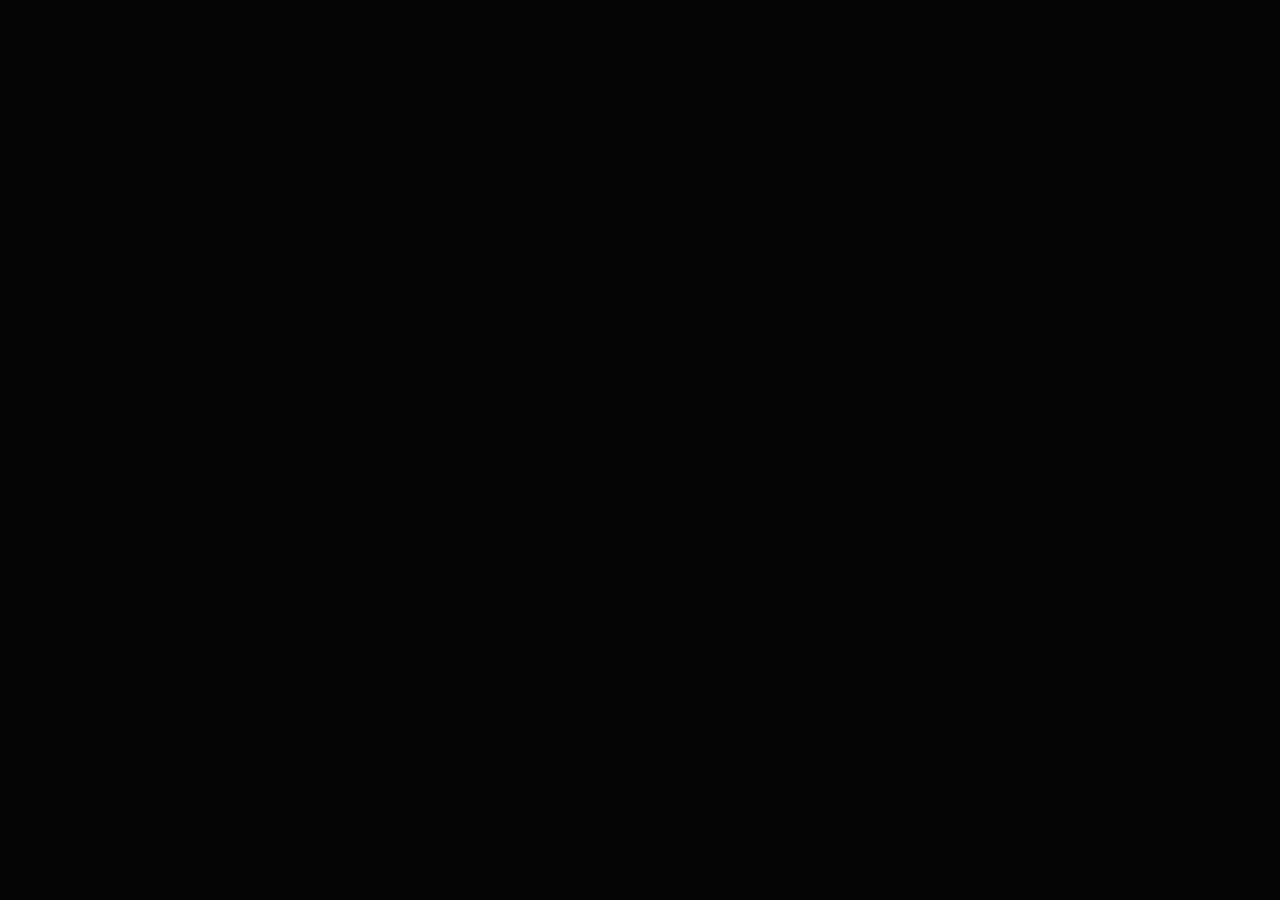
==== index.html @ 8a93411f "Create index.html" ====
<!DOCTYPE html>
<html lang="vi">
<head>
    <meta charset="UTF-8">
    <link rel="stylesheet" href="style.css">
    <title>SEC_CORE - Mắt thần</title>
</head>
<body>
    <div id="command-center">
        <div id="viewport">
            <video id="camera-stream" autoplay playsinline></video>
            <canvas id="overlay"></canvas>
        </div>

        <div id="face-queue"></div>
    </div>

    <script type="module" src="app.js"></script>
</body>
</html>
---- style.css ----
body{margin:0; background:#050505; color:#00ffcc; font-family:'Courier New', monospace; overflow:hidden;}
.screen{height:100vh; display:flex; flex-direction:column; align-items:center; justify-content:center;}
.grid{display:flex; gap:20px;}
.grid button{padding:20px; border:1px solid #00ffcc; background:transparent; color:#00ffcc; cursor:pointer;}
#video{width:50%; border:2px solid #00ffcc; border-radius:10px;}
.modal{position:fixed; top:0; width:100%; height:100%; background:rgba(0,0,0,0.9); display:none; justify-content:center; align-items:center;}
#validation-overlay{position:fixed; bottom:50px; background:#111; padding:20px; border:1px solid #ffcc00;}
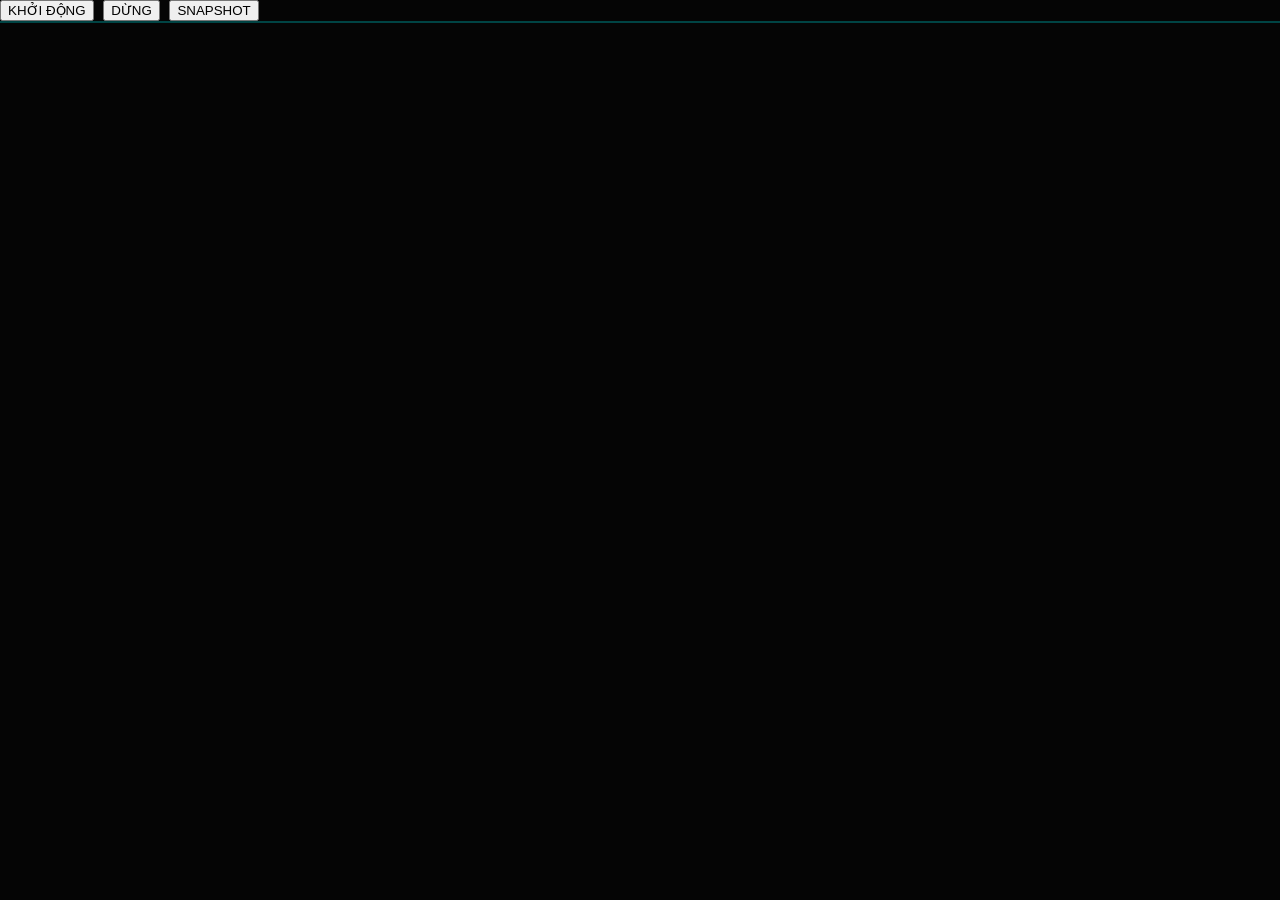
==== commit 11395dbd: "Create index.html" ====
--- a/index.html
+++ b/index.html
@@ -6,13 +6,17 @@
     <title>SEC_CORE - Mắt thần</title>
 </head>
 <body>
-    <div id="command-center">
+    <div id="app-container">
+        <div id="control-menu" class="menu-bar">
+            <button id="btn-start">KHỞI ĐỘNG</button>
+            <button id="btn-stop">DỪNG</button>
+            <button id="btn-snap">SNAPSHOT</button>
+        </div>
+
         <div id="viewport">
             <video id="camera-stream" autoplay playsinline></video>
             <canvas id="overlay"></canvas>
         </div>
-
-        <div id="face-queue"></div>
     </div>
 
     <script type="module" src="app.js"></script>
--- a/style.css
+++ b/style.css
@@ -1,7 +1,26 @@
-body{margin:0; background:#050505; color:#00ffcc; font-family:'Courier New', monospace; overflow:hidden;}
-.screen{height:100vh; display:flex; flex-direction:column; align-items:center; justify-content:center;}
-.grid{display:flex; gap:20px;}
-.grid button{padding:20px; border:1px solid #00ffcc; background:transparent; color:#00ffcc; cursor:pointer;}
-#video{width:50%; border:2px solid #00ffcc; border-radius:10px;}
-.modal{position:fixed; top:0; width:100%; height:100%; background:rgba(0,0,0,0.9); display:none; justify-content:center; align-items:center;}
-#validation-overlay{position:fixed; bottom:50px; background:#111; padding:20px; border:1px solid #ffcc00;}
+body { background: #050505; color: #00ffcc; margin: 0; font-family: 'Courier New', monospace; }
+
+#command-center { display: flex; flex-direction: column; height: 100vh; }
+
+#viewport { flex: 4; position: relative; border-bottom: 2px solid #004444; }
+#camera-stream, #overlay { position: absolute; width: 100%; height: 100%; }
+
+/* Thiết kế hàng đợi giống cuộn phim */
+#face-queue { 
+    flex: 1; 
+    display: flex; 
+    overflow-x: auto; 
+    background: #0a0a0a; 
+    padding: 10px; 
+    gap: 15px; 
+}
+
+.face-card { 
+    width: 120px; 
+    height: 120px; 
+    border: 1px solid #00ffcc; 
+    cursor: pointer;
+    transition: transform 0.3s;
+}
+
+.face-card:hover { transform: scale(1.1); }
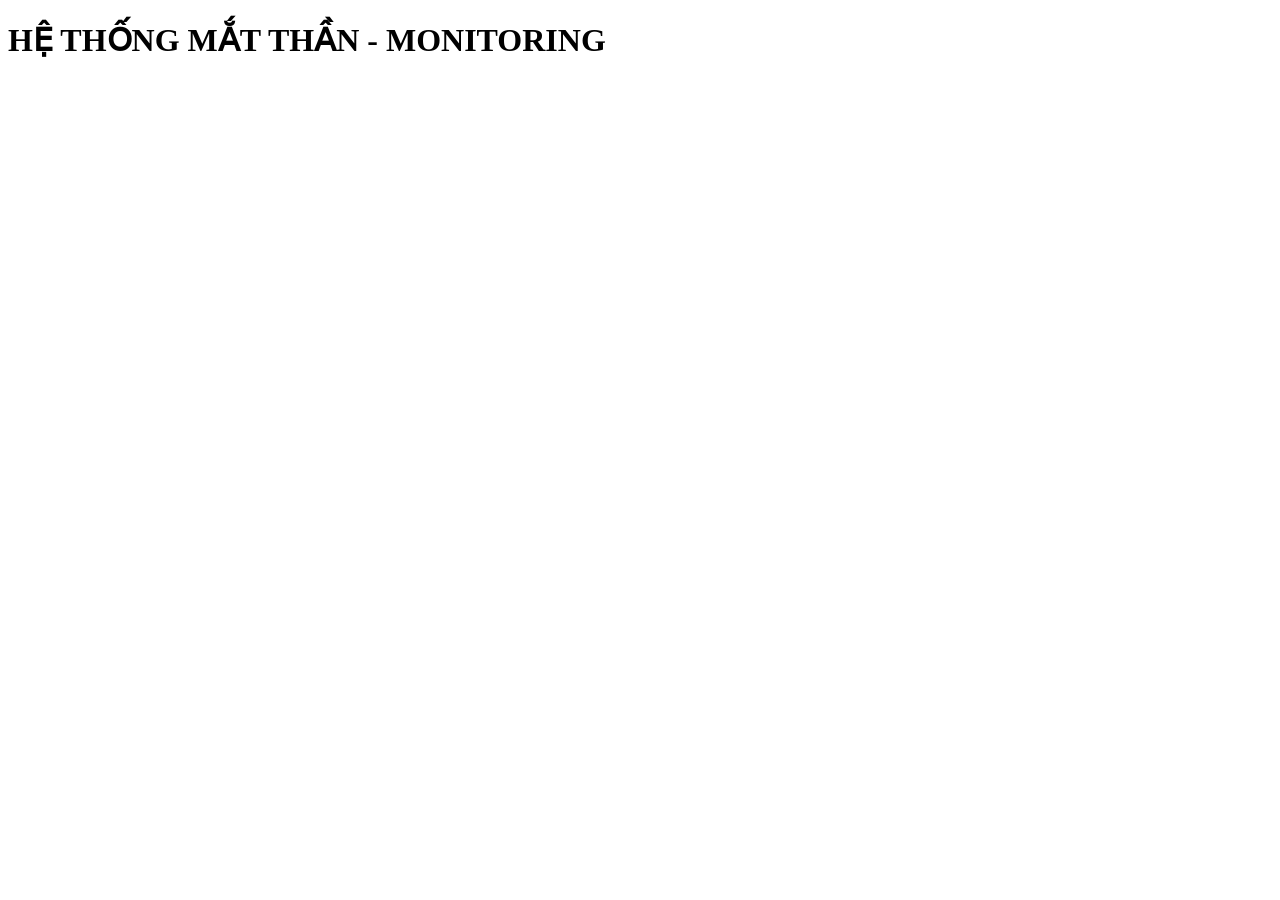
==== commit 5ec35da7: "Create index.html" ====
--- a/index.html
+++ b/index.html
@@ -3,22 +3,17 @@
 <head>
     <meta charset="UTF-8">
     <link rel="stylesheet" href="style.css">
-    <title>SEC_CORE - Mắt thần</title>
+    <title>Hệ thống Mắt Thần</title>
 </head>
 <body>
-    <div id="app-container">
-        <div id="control-menu" class="menu-bar">
-            <button id="btn-start">KHỞI ĐỘNG</button>
-            <button id="btn-stop">DỪNG</button>
-            <button id="btn-snap">SNAPSHOT</button>
-        </div>
-
-        <div id="viewport">
-            <video id="camera-stream" autoplay playsinline></video>
-            <canvas id="overlay"></canvas>
-        </div>
+    <div class="dashboard">
+        <header class="header"><h1>HỆ THỐNG MẮT THẦN - MONITORING</h1></header>
+        <main class="viewport">
+            <video id="video" autoplay playsinline></video>
+            <div class="data-panel"></div>
+        </main>
+        <footer class="carousel"></footer>
     </div>
-
-    <script type="module" src="app.js"></script>
+    <script type="module" src="js/app.js"></script>
 </body>
 </html>
--- a/style.css
+++ b/style.css
@@ -1,26 +1,16 @@
-body { background: #050505; color: #00ffcc; margin: 0; font-family: 'Courier New', monospace; }
+#app-container { position: relative; width: 100vw; height: 100vh; overflow: hidden; }
 
-#command-center { display: flex; flex-direction: column; height: 100vh; }
-
-#viewport { flex: 4; position: relative; border-bottom: 2px solid #004444; }
-#camera-stream, #overlay { position: absolute; width: 100%; height: 100%; }
-
-/* Thiết kế hàng đợi giống cuộn phim */
-#face-queue { 
-    flex: 1; 
-    display: flex; 
-    overflow-x: auto; 
-    background: #0a0a0a; 
-    padding: 10px; 
-    gap: 15px; 
+/* Menu điều khiển - Đảm bảo nằm trên cùng */
+.menu-bar {
+    position: absolute;
+    top: 20px;
+    left: 20px;
+    z-index: 10000; /* Ưu tiên hiển thị cao nhất */
+    display: flex;
+    gap: 10px;
+    background: rgba(0, 0, 0, 0.7);
+    padding: 10px;
+    border: 1px solid #00ffcc;
 }
 
-.face-card { 
-    width: 120px; 
-    height: 120px; 
-    border: 1px solid #00ffcc; 
-    cursor: pointer;
-    transition: transform 0.3s;
-}
-
-.face-card:hover { transform: scale(1.1); }
+#viewport { width: 100%; height: 100%; background: #000; }
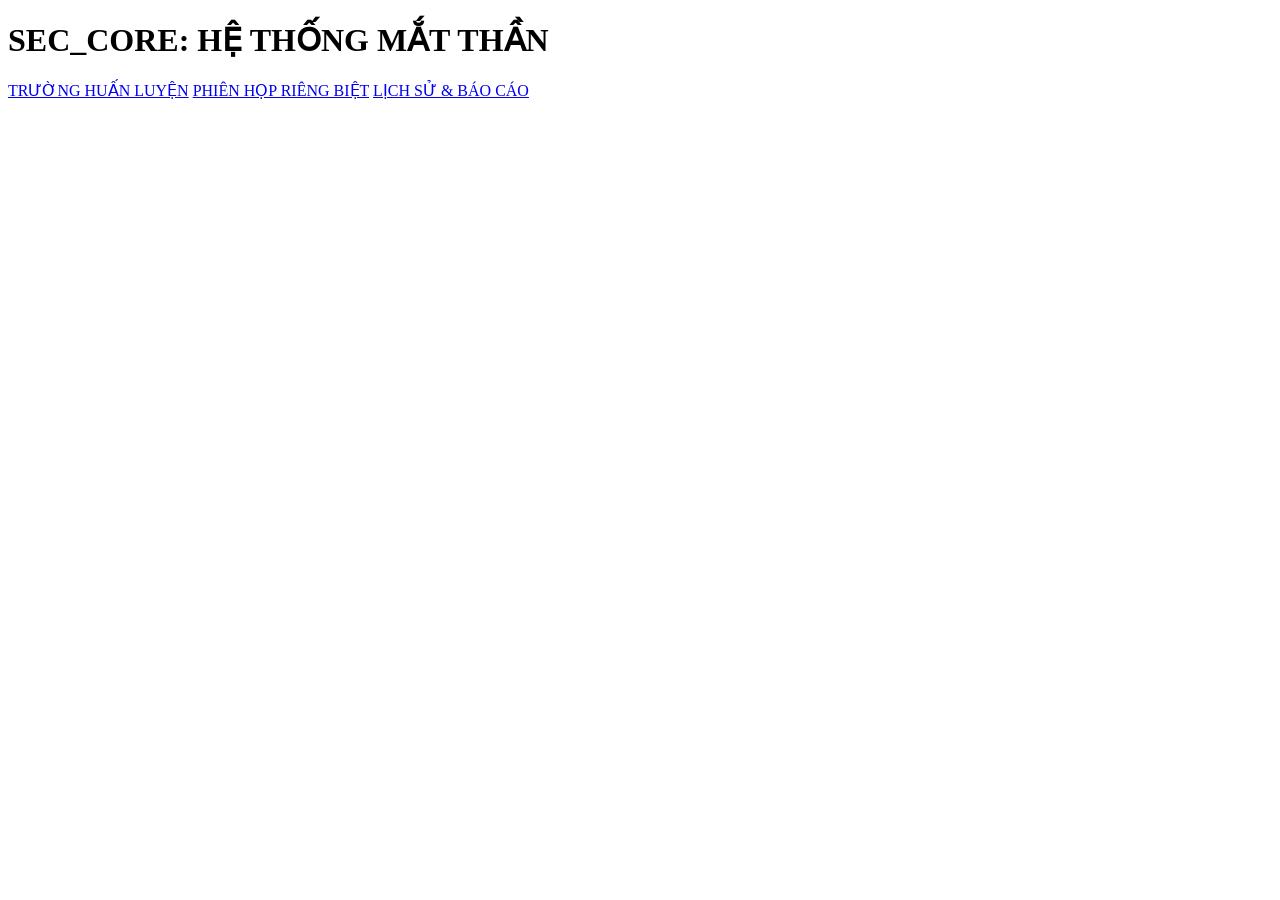
==== commit caa0b7d6: "Create index.html" ====
--- a/index.html
+++ b/index.html
@@ -1,19 +1,14 @@
 <!DOCTYPE html>
 <html lang="vi">
-<head>
-    <meta charset="UTF-8">
-    <link rel="stylesheet" href="style.css">
-    <title>Hệ thống Mắt Thần</title>
-</head>
+<head><link rel="stylesheet" href="style.css"></head>
 <body>
-    <div class="dashboard">
-        <header class="header"><h1>HỆ THỐNG MẮT THẦN - MONITORING</h1></header>
-        <main class="viewport">
-            <video id="video" autoplay playsinline></video>
-            <div class="data-panel"></div>
-        </main>
-        <footer class="carousel"></footer>
+    <div id="welcome">
+        <h1>SEC_CORE: HỆ THỐNG MẮT THẦN</h1>
+        <div class="menu">
+            <a href="train.html">TRƯỜNG HUẤN LUYỆN</a>
+            <a href="session.html">PHIÊN HỌP RIÊNG BIỆT</a>
+            <a href="history.html">LỊCH SỬ & BÁO CÁO</a>
+        </div>
     </div>
-    <script type="module" src="js/app.js"></script>
 </body>
 </html>
--- a/style.css
+++ b/style.css
@@ -1,16 +1,7 @@
-#app-container { position: relative; width: 100vw; height: 100vh; overflow: hidden; }
-
-/* Menu điều khiển - Đảm bảo nằm trên cùng */
-.menu-bar {
-    position: absolute;
-    top: 20px;
-    left: 20px;
-    z-index: 10000; /* Ưu tiên hiển thị cao nhất */
-    display: flex;
-    gap: 10px;
-    background: rgba(0, 0, 0, 0.7);
-    padding: 10px;
-    border: 1px solid #00ffcc;
-}
-
-#viewport { width: 100%; height: 100%; background: #000; }
+.dashboard { display: grid; height: 100vh; grid-template-rows: 60px 1fr 150px; }
+.header { background: #333; color: white; display: flex; align-items: center; padding: 0 20px; }
+.viewport { display: flex; gap: 10px; padding: 10px; }
+#video { background: black; flex: 2; border-radius: 8px; }
+.data-panel { flex: 1; background: #f4f4f4; padding: 15px; border-radius: 8px; }
+.carousel { display: flex; overflow-x: auto; background: #222; padding: 10px; gap: 10px; }
+.face-thumb { min-width: 100px; background: #444; color: white; text-align: center; border-radius: 4px; }
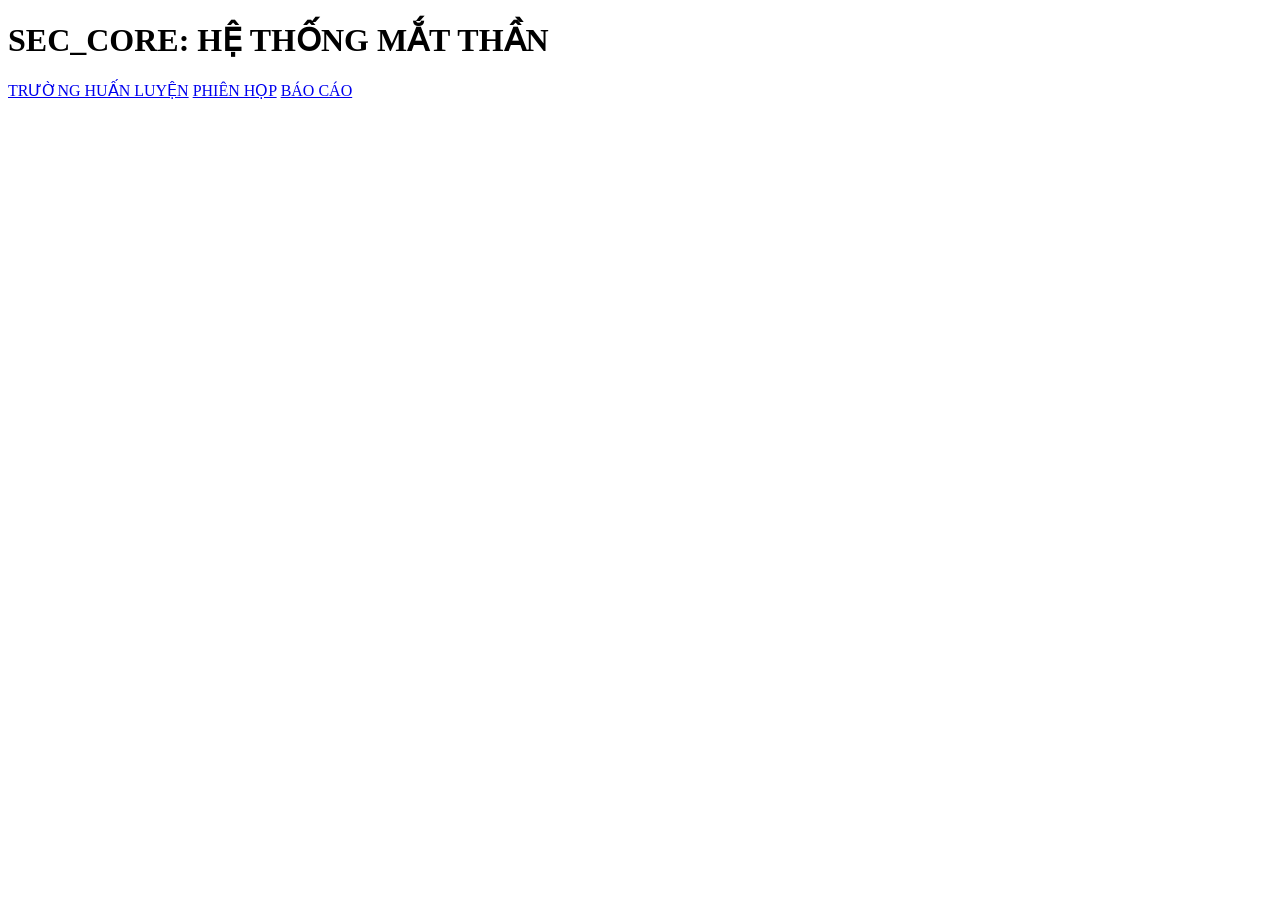
==== commit 0e50d6ee: "Create index.html" ====
--- a/index.html
+++ b/index.html
@@ -4,11 +4,11 @@
 <body>
     <div id="welcome">
         <h1>SEC_CORE: HỆ THỐNG MẮT THẦN</h1>
-        <div class="menu">
+        <nav class="menu">
             <a href="train.html">TRƯỜNG HUẤN LUYỆN</a>
-            <a href="session.html">PHIÊN HỌP RIÊNG BIỆT</a>
-            <a href="history.html">LỊCH SỬ & BÁO CÁO</a>
-        </div>
+            <a href="session.html">PHIÊN HỌP</a>
+            <a href="history.html">BÁO CÁO</a>
+        </nav>
     </div>
 </body>
 </html>
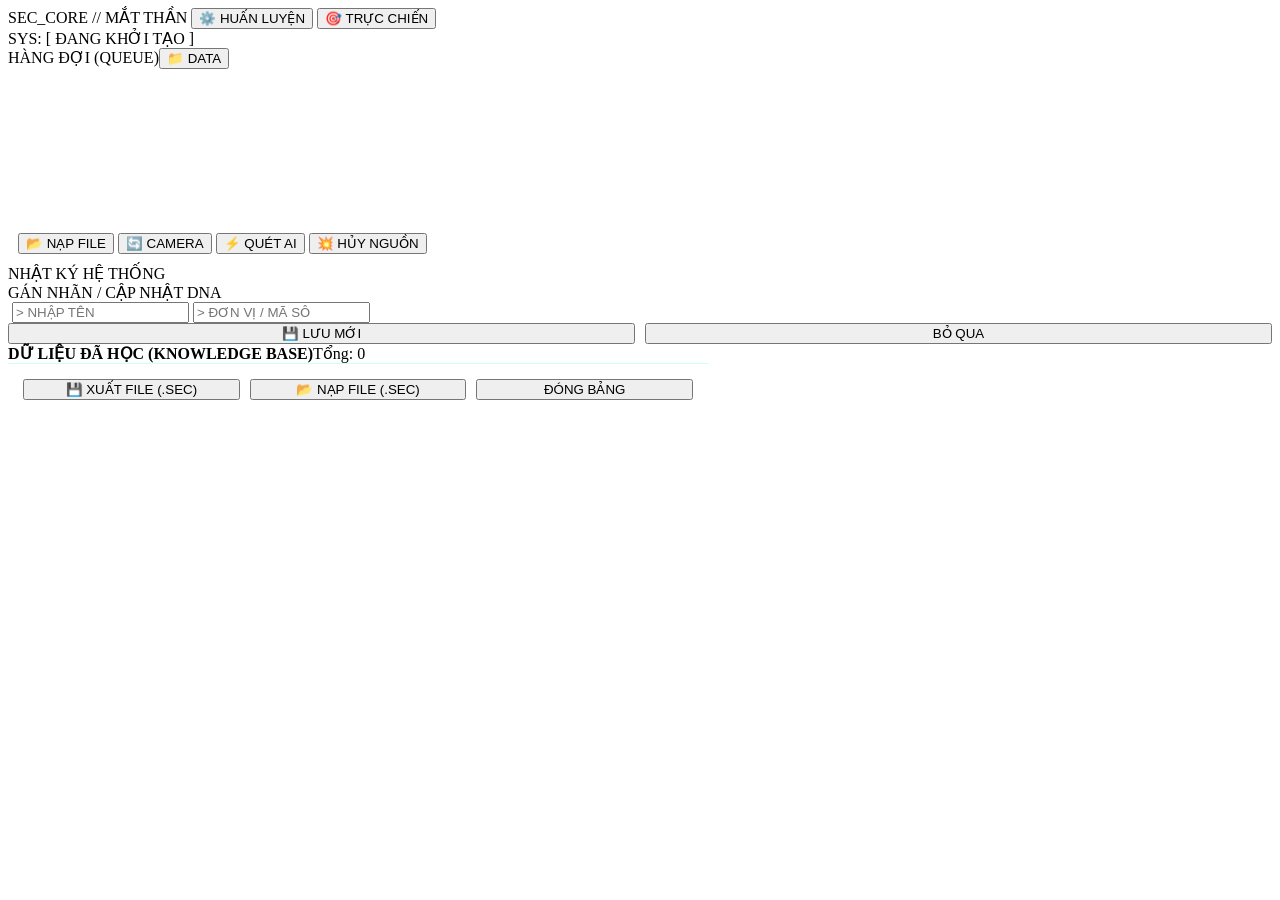
==== commit 1cca8175: "Create index.html" ====
--- a/index.html
+++ b/index.html
@@ -1,14 +1,129 @@
 <!DOCTYPE html>
 <html lang="vi">
-<head><link rel="stylesheet" href="style.css"></head>
+<head>
+    <meta charset="UTF-8">
+    <title>SEC_CORE V2 - MẮT THẦN</title>
+    <link rel="stylesheet" href="style.css">
+</head>
 <body>
-    <div id="welcome">
-        <h1>SEC_CORE: HỆ THỐNG MẮT THẦN</h1>
-        <nav class="menu">
-            <a href="train.html">TRƯỜNG HUẤN LUYỆN</a>
-            <a href="session.html">PHIÊN HỌP</a>
-            <a href="history.html">BÁO CÁO</a>
-        </nav>
+    <header>
+        <div class="title">SEC_CORE // MẮT THẦN
+            <button id="tab-train" class="tab-btn active" onclick="CORE.ui.switchMode('TRAIN')">⚙️ HUẤN LUYỆN</button>
+            <button id="tab-combat" class="tab-btn" onclick="CORE.ui.switchMode('COMBAT')">🎯 TRỰC CHIẾN</button>
+        </div>
+        <div id="sys-status" class="status-blink">SYS: [ ĐANG KHỞI TẠO ]</div>
+    </header>
+
+    <div id="module-train" class="module active main-hud">
+        <div class="panel">
+            <div class="panel-header">HÀNG ĐỢI (QUEUE)<button class="btn-mini" onclick="CORE.ui.openDatabaseModal()">📁 DATA</button></div>
+            <div class="panel-body"><div class="queue-grid" id="face-queue"></div></div>
+        </div>
+        <div class="viewport-wrapper">
+            <div class="viewport" id="viewport-container">
+                <div id="zoom-layer"><video id="vid" autoplay playsinline muted></video><img id="img-view"><canvas id="out"></canvas></div>
+                <div class="crosshair" id="crosshair"></div>
+            </div>
+            <div class="panel" style="height: auto; padding: 10px;">
+                <div class="controls-grid">
+                    <button class="btn" onclick="document.getElementById('media-upload').click()">📂 NẠP FILE</button>
+                    <button class="btn" onclick="CORE.media.startCamera('vid')">🔄 CAMERA</button>
+                    <button class="btn" onclick="CORE.ai.extractFacesTrain()">⚡ QUÉT AI</button>
+                    <button class="btn btn-danger" onclick="CORE.media.clearSource()">💥 HỦY NGUỒN</button>
+                </div>
+            </div>
+        </div>
+        <div class="panel"><div class="panel-header">NHẬT KÝ HỆ THỐNG</div><div class="panel-body" id="system-logs"></div></div>
     </div>
+
+    <div id="module-combat" class="module main-hud" style="display: none;">
+        <div class="panel">
+            <div class="panel-header" style="justify-content: center;">BỘ CHỈ HUY TRỰC CHIẾN</div>
+            <div class="panel-body" style="display: flex; flex-direction: column; gap: 15px;">
+                <div id="session-setup" style="background: rgba(0,255,204,0.05); padding: 15px; border: 1px dashed var(--neon); border-radius: 4px;">
+                    <div style="font-weight:bold; margin-bottom: 10px; font-size: 0.9rem;">TẠO PHIÊN NHIỆM VỤ MỚI:</div>
+                    <input type="text" id="session-name" class="cyber-input" placeholder="> VD: Phiên họp Thường vụ..." style="padding: 10px; font-size: 0.8rem;">
+                    <button class="btn" onclick="CORE.combat.startSession()" style="width: 100%; background: rgba(0,255,204,0.2);">🚀 KHỞI TẠO PHIÊN</button>
+                </div>
+                <div id="session-active" style="display:none; flex-direction: column; align-items: center; gap: 15px; background: rgba(0,20,20,0.8); padding: 15px; border-radius: 4px; border: 1px solid var(--neon);">
+                    <div style="color: var(--neon); font-weight: bold; text-align: center; font-size: 1.1rem;" id="lbl-session-name">---</div>
+                    <div style="border: 2px dashed var(--neon); padding: 10px; border-radius: 50%; width: 100px; height: 100px; display: flex; flex-direction: column; align-items: center; justify-content: center; box-shadow: inset 0 0 20px rgba(0,255,204,0.2);">
+                        <span id="combat-count" style="font-size: 2.5rem; font-weight: bold; line-height: 1;">0</span>
+                        <span style="font-size: 0.6rem; text-align:center;">QUÂN SỐ<br>XÁC NHẬN</span>
+                    </div>
+                    <button class="btn" id="btn-scan-live" onclick="CORE.combat.toggleScan()" style="width: 100%; padding: 15px; font-size: 1rem; border-color: var(--neon);">🔴 BẬT RADAR QUÉT</button>
+                    <button class="btn" onclick="CORE.media.startCamera('combat-vid')" style="width: 100%;">MỞ CAMERA GIÁM SÁT</button>
+                    <button class="btn btn-danger" onclick="CORE.combat.endSession()" style="width: 100%; margin-top: 10px;">🛑 KẾT THÚC PHIÊN</button>
+                </div>
+            </div>
+        </div>
+        <div class="viewport-wrapper">
+            <div class="viewport" style="border-color: var(--alert); box-shadow: 0 0 30px rgba(255,51,51,0.15);">
+                <video id="combat-vid" autoplay playsinline muted style="display:none;"></video>
+                <canvas id="combat-out"></canvas>
+                <div style="position: absolute; top: 10px; left: 10px; color: var(--alert); font-weight: bold; letter-spacing: 2px;">[ RADAR TRỰC TIẾP ]</div>
+            </div>
+        </div>
+        <div class="panel">
+            <div class="panel-header" style="justify-content: center;">GIÁM SÁT ĐA TẦNG</div>
+            <div class="panel-body" style="display: flex; flex-direction: column; padding: 0;">
+                <div id="unknown-zone" style="padding: 10px; border-bottom: 2px solid var(--alert); background: rgba(255,51,51,0.05); display: none;">
+                    <div style="color: var(--alert); font-weight: bold; font-size: 0.8rem; margin-bottom: 10px; display:flex; justify-content: space-between;">
+                        <span>⚠️ LẠ MẶT (CẦN GÁN NHÃN)</span>
+                        <span id="unknown-count" style="background:var(--alert); color:#fff; padding: 0 5px; border-radius:3px;">0</span>
+                    </div>
+                    <div style="display: flex; gap: 10px; overflow-x: auto; padding-bottom: 5px;" id="combat-unknown-queue"></div>
+                </div>
+                <div style="padding: 15px; flex-grow: 1; overflow-y: auto;" id="combat-log">
+                    <p style="color:#aaa; font-size: 0.8rem; text-align:center;">> Đang chờ kích hoạt phiên...</p>
+                </div>
+            </div>
+        </div>
+    </div>
+
+    <div id="label-modal" class="modal-overlay">
+        <div class="panel modal-box">
+            <div class="panel-header" style="justify-content: center;">GÁN NHÃN / CẬP NHẬT DNA</div>
+            <div class="panel-body modal-body-flex">
+                <img id="modal-img" src="">
+                <div id="ai-suggestion-box" style="display:none; width: 100%; background: rgba(0,255,204,0.1); border: 1px dashed var(--neon); padding: 10px; text-align: center; border-radius: 4px; box-sizing: border-box;">
+                    <div style="font-size: 0.8rem; color: #aaa;">HỆ THỐNG HỎI: ĐÂY CÓ PHẢI LÀ</div>
+                    <div id="ai-suggestion-name" style="color: var(--neon); font-size: 1.2rem; font-weight: bold; margin: 5px 0;">Anh A</div>
+                </div>
+                <input type="hidden" id="modal-id">
+                <input type="hidden" id="modal-descriptor">
+                <input type="hidden" id="modal-matched-id">
+                <input type="text" id="modal-name" class="cyber-input" placeholder="> NHẬP TÊN" autocomplete="off">
+                <input type="text" id="modal-unit" class="cyber-input" placeholder="> ĐƠN VỊ / MÃ SỐ" autocomplete="off">
+                <div style="display: flex; gap: 10px; width: 100%;">
+                    <button class="btn" id="btn-save-target" style="flex: 1;" onclick="CORE.db.saveTarget()">💾 LƯU MỚI</button>
+                    <button class="btn btn-danger" style="flex: 1;" onclick="CORE.ui.closeModal()">BỎ QUA</button>
+                </div>
+            </div>
+        </div>
+    </div>
+
+    <div id="database-modal" class="modal-overlay">
+        <div class="panel modal-box" style="width: 700px; max-width: 95%;">
+            <div class=\"panel-header\" style=\"justify-content: space-between;\">
+                <span style="font-weight:bold;">DỮ LIỆU ĐÃ HỌC (KNOWLEDGE BASE)</span><span id="db-count">Tổng: 0</span>
+            </div>
+            <div class="panel-body" style="max-height: 60vh; overflow-y: auto;">
+                <div class="queue-grid" id="saved-grid"></div>
+            </div>
+            <div style="padding: 15px; border-top: 1px solid rgba(0,255,204,0.2);">
+                <div style="display: flex; gap: 10px;">
+                    <button class="btn" style="flex: 1;" onclick="CORE.db.exportData()">💾 XUẤT FILE (.SEC)</button>
+                    <button class="btn" style="flex: 1;" onclick="document.getElementById('import-file').click()">📂 NẠP FILE (.SEC)</button>
+                    <input type="file" id="import-file" style="display: none;" accept=".sec" onchange="CORE.db.importData(event)">
+                    <button class="btn btn-danger" style="flex: 1;" onclick="CORE.ui.closeDatabaseModal()">ĐÓNG BẢNG</button>
+                </div>
+            </div>
+        </div>
+    </div>
+
+    <input type="file" id="media-upload" accept="image/*,video/*" onchange="CORE.media.handleUpload(event)" style="display:none;">
+    <script src="https://cdn.jsdelivr.net/npm/@vladmandic/face-api/dist/face-api.js"></script>
+    <script src="core.js"></script>
 </body>
 </html>
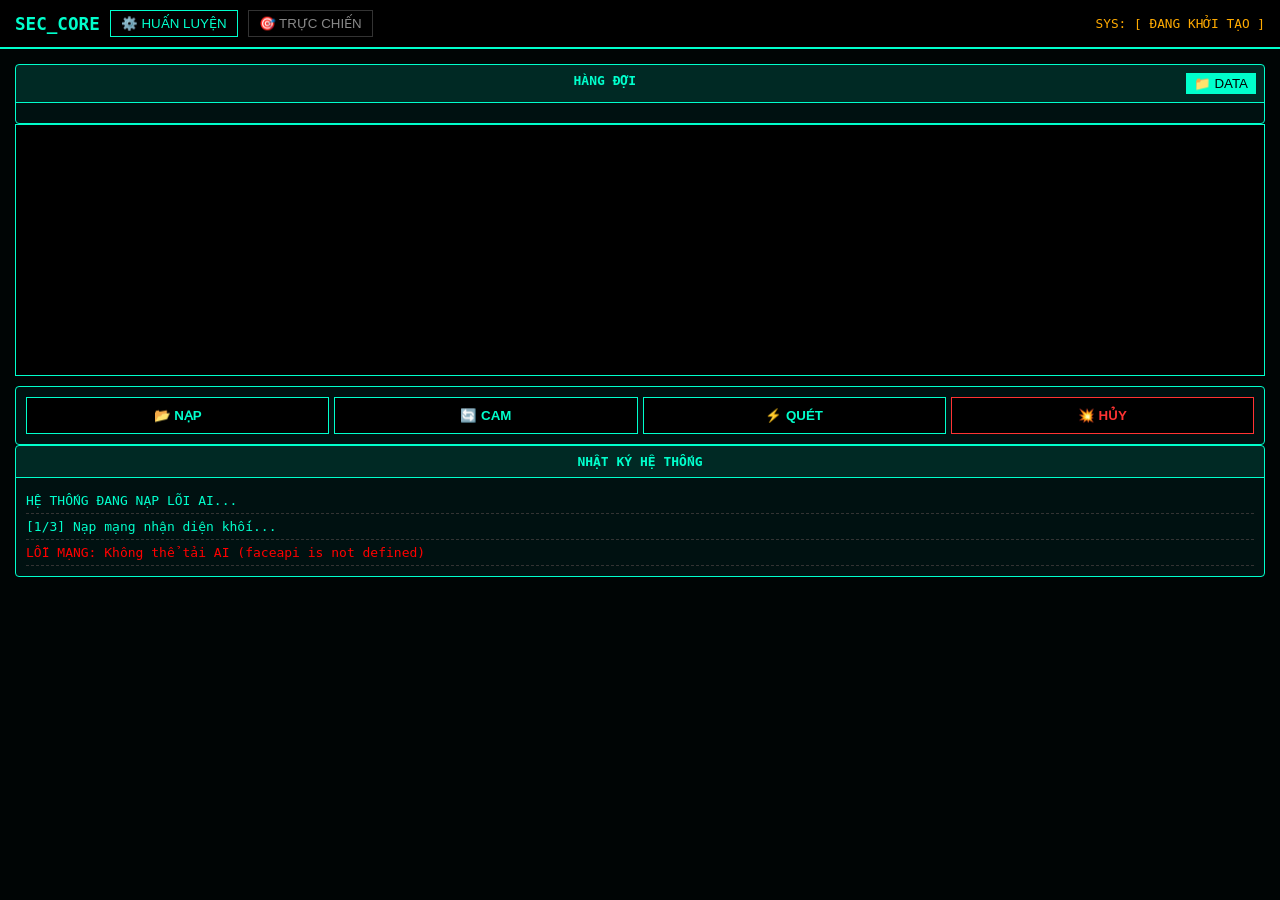
==== commit 5ee8e7b1: "Create index.html" ====
--- a/index.html
+++ b/index.html
@@ -2,21 +2,24 @@
 <html lang="vi">
 <head>
     <meta charset="UTF-8">
-    <title>SEC_CORE V2 - MẮT THẦN</title>
+    <!-- THẺ QUAN TRỌNG CHO IPHONE: Chống zoom, ép tỷ lệ 1:1 -->
+    <meta name="viewport" content="width=device-width, initial-scale=1.0, maximum-scale=1.0, user-scalable=no">
+    <title>SEC_CORE V3 - MẮT THẦN</title>
     <link rel="stylesheet" href="style.css">
 </head>
 <body>
     <header>
-        <div class="title">SEC_CORE // MẮT THẦN
+        <div class="title">SEC_CORE
             <button id="tab-train" class="tab-btn active" onclick="CORE.ui.switchMode('TRAIN')">⚙️ HUẤN LUYỆN</button>
             <button id="tab-combat" class="tab-btn" onclick="CORE.ui.switchMode('COMBAT')">🎯 TRỰC CHIẾN</button>
         </div>
-        <div id="sys-status" class="status-blink">SYS: [ ĐANG KHỞI TẠO ]</div>
+        <div id="sys-status" class="status-blink" style="color: #ffaa00;">SYS: [ ĐANG KHỞI TẠO ]</div>
     </header>
 
+    <!-- MODULE 1: HUẤN LUYỆN -->
     <div id="module-train" class="module active main-hud">
         <div class="panel">
-            <div class="panel-header">HÀNG ĐỢI (QUEUE)<button class="btn-mini" onclick="CORE.ui.openDatabaseModal()">📁 DATA</button></div>
+            <div class="panel-header">HÀNG ĐỢI<button class="btn-mini" onclick="CORE.ui.openDatabaseModal()">📁 DATA</button></div>
             <div class="panel-body"><div class="queue-grid" id="face-queue"></div></div>
         </div>
         <div class="viewport-wrapper">
@@ -26,98 +29,84 @@
             </div>
             <div class="panel" style="height: auto; padding: 10px;">
                 <div class="controls-grid">
-                    <button class="btn" onclick="document.getElementById('media-upload').click()">📂 NẠP FILE</button>
-                    <button class="btn" onclick="CORE.media.startCamera('vid')">🔄 CAMERA</button>
-                    <button class="btn" onclick="CORE.ai.extractFacesTrain()">⚡ QUÉT AI</button>
-                    <button class="btn btn-danger" onclick="CORE.media.clearSource()">💥 HỦY NGUỒN</button>
+                    <button class="btn" onclick="document.getElementById('media-upload').click()">📂 NẠP</button>
+                    <button class="btn" onclick="CORE.media.startCamera('vid')">🔄 CAM</button>
+                    <button class="btn" onclick="CORE.ai.extractFacesTrain()">⚡ QUÉT</button>
+                    <button class="btn btn-danger" onclick="CORE.media.clearSource()">💥 HỦY</button>
                 </div>
             </div>
         </div>
         <div class="panel"><div class="panel-header">NHẬT KÝ HỆ THỐNG</div><div class="panel-body" id="system-logs"></div></div>
     </div>
 
+    <!-- MODULE 2: TRỰC CHIẾN -->
     <div id="module-combat" class="module main-hud" style="display: none;">
         <div class="panel">
-            <div class="panel-header" style="justify-content: center;">BỘ CHỈ HUY TRỰC CHIẾN</div>
+            <div class="panel-header">CHỈ HUY CHIẾN DỊCH</div>
             <div class="panel-body" style="display: flex; flex-direction: column; gap: 15px;">
-                <div id="session-setup" style="background: rgba(0,255,204,0.05); padding: 15px; border: 1px dashed var(--neon); border-radius: 4px;">
-                    <div style="font-weight:bold; margin-bottom: 10px; font-size: 0.9rem;">TẠO PHIÊN NHIỆM VỤ MỚI:</div>
-                    <input type="text" id="session-name" class="cyber-input" placeholder="> VD: Phiên họp Thường vụ..." style="padding: 10px; font-size: 0.8rem;">
-                    <button class="btn" onclick="CORE.combat.startSession()" style="width: 100%; background: rgba(0,255,204,0.2);">🚀 KHỞI TẠO PHIÊN</button>
+                <div id="session-setup" style="background: rgba(0,255,204,0.05); padding: 15px; border: 1px dashed var(--neon);">
+                    <input type="text" id="session-name" class="cyber-input" placeholder="> Tên Phiên (VD: Cuộc họp A)...">
+                    <button class="btn" onclick="CORE.combat.startSession()" style="width: 100%; margin-top: 10px;">🚀 KHỞI TẠO</button>
                 </div>
-                <div id="session-active" style="display:none; flex-direction: column; align-items: center; gap: 15px; background: rgba(0,20,20,0.8); padding: 15px; border-radius: 4px; border: 1px solid var(--neon);">
-                    <div style="color: var(--neon); font-weight: bold; text-align: center; font-size: 1.1rem;" id="lbl-session-name">---</div>
-                    <div style="border: 2px dashed var(--neon); padding: 10px; border-radius: 50%; width: 100px; height: 100px; display: flex; flex-direction: column; align-items: center; justify-content: center; box-shadow: inset 0 0 20px rgba(0,255,204,0.2);">
-                        <span id="combat-count" style="font-size: 2.5rem; font-weight: bold; line-height: 1;">0</span>
-                        <span style="font-size: 0.6rem; text-align:center;">QUÂN SỐ<br>XÁC NHẬN</span>
+                <div id="session-active" style="display:none; flex-direction: column; align-items: center; gap: 15px;">
+                    <div style="color: var(--neon); font-weight: bold; font-size: 1.1rem;" id="lbl-session-name">---</div>
+                    <div style="border: 2px dashed var(--neon); border-radius: 50%; width: 80px; height: 80px; display: flex; align-items: center; justify-content: center;">
+                        <span id="combat-count" style="font-size: 2rem; font-weight: bold;">0</span>
                     </div>
-                    <button class="btn" id="btn-scan-live" onclick="CORE.combat.toggleScan()" style="width: 100%; padding: 15px; font-size: 1rem; border-color: var(--neon);">🔴 BẬT RADAR QUÉT</button>
-                    <button class="btn" onclick="CORE.media.startCamera('combat-vid')" style="width: 100%;">MỞ CAMERA GIÁM SÁT</button>
-                    <button class="btn btn-danger" onclick="CORE.combat.endSession()" style="width: 100%; margin-top: 10px;">🛑 KẾT THÚC PHIÊN</button>
+                    <button class="btn" id="btn-scan-live" onclick="CORE.combat.toggleScan()" style="width: 100%;">🔴 BẬT RADAR</button>
+                    <button class="btn" onclick="CORE.media.startCamera('combat-vid')" style="width: 100%;">MỞ CAMERA</button>
+                    <button class="btn btn-danger" onclick="CORE.combat.endSession()" style="width: 100%;">🛑 KẾT THÚC</button>
                 </div>
             </div>
         </div>
         <div class="viewport-wrapper">
-            <div class="viewport" style="border-color: var(--alert); box-shadow: 0 0 30px rgba(255,51,51,0.15);">
+            <div class="viewport" style="border-color: var(--alert);">
                 <video id="combat-vid" autoplay playsinline muted style="display:none;"></video>
                 <canvas id="combat-out"></canvas>
-                <div style="position: absolute; top: 10px; left: 10px; color: var(--alert); font-weight: bold; letter-spacing: 2px;">[ RADAR TRỰC TIẾP ]</div>
             </div>
         </div>
         <div class="panel">
-            <div class="panel-header" style="justify-content: center;">GIÁM SÁT ĐA TẦNG</div>
-            <div class="panel-body" style="display: flex; flex-direction: column; padding: 0;">
-                <div id="unknown-zone" style="padding: 10px; border-bottom: 2px solid var(--alert); background: rgba(255,51,51,0.05); display: none;">
-                    <div style="color: var(--alert); font-weight: bold; font-size: 0.8rem; margin-bottom: 10px; display:flex; justify-content: space-between;">
-                        <span>⚠️ LẠ MẶT (CẦN GÁN NHÃN)</span>
-                        <span id="unknown-count" style="background:var(--alert); color:#fff; padding: 0 5px; border-radius:3px;">0</span>
-                    </div>
-                    <div style="display: flex; gap: 10px; overflow-x: auto; padding-bottom: 5px;" id="combat-unknown-queue"></div>
+            <div class="panel-header">ĐỐI TƯỢNG LẠ</div>
+            <div class="panel-body" style="padding: 0;">
+                <div id="unknown-zone" style="padding: 10px; background: rgba(255,51,51,0.05); display: none;">
+                    <span style="color: var(--alert); font-weight: bold; font-size: 0.8rem;">⚠️ CẦN GÁN NHÃN: <span id="unknown-count">0</span></span>
+                    <div style="display: flex; gap: 10px; overflow-x: auto; margin-top: 10px;" id="combat-unknown-queue"></div>
                 </div>
-                <div style="padding: 15px; flex-grow: 1; overflow-y: auto;" id="combat-log">
-                    <p style="color:#aaa; font-size: 0.8rem; text-align:center;">> Đang chờ kích hoạt phiên...</p>
+                <div style="padding: 15px;" id="combat-log"></div>
+            </div>
+        </div>
+    </div>
+
+    <!-- MODAL GÁN NHÃN -->
+    <div id="label-modal" class="modal-overlay">
+        <div class="panel modal-box">
+            <div class="panel-header">GÁN NHÃN MỤC TIÊU</div>
+            <div class="panel-body modal-body-flex">
+                <img id="modal-img" src="">
+                <div id="ai-suggestion-box" style="display:none; text-align: center; color: var(--neon);">
+                    Hỏi: Có phải <b id="ai-suggestion-name">Anh A</b>?
+                </div>
+                <input type="hidden" id="modal-id"><input type="hidden" id="modal-descriptor"><input type="hidden" id="modal-matched-id">
+                <input type="text" id="modal-name" class="cyber-input" placeholder="> NHẬP TÊN">
+                <input type="text" id="modal-unit" class="cyber-input" placeholder="> ĐƠN VỊ / MÃ SỐ">
+                <div style="display: flex; gap: 10px; width: 100%;">
+                    <button class="btn" id="btn-save-target" style="flex: 1;" onclick="CORE.db.saveTarget()">💾 LƯU</button>
+                    <button class="btn btn-danger" style="flex: 1;" onclick="CORE.ui.closeModal()">HỦY</button>
                 </div>
             </div>
         </div>
     </div>
 
-    <div id="label-modal" class="modal-overlay">
-        <div class="panel modal-box">
-            <div class="panel-header" style="justify-content: center;">GÁN NHÃN / CẬP NHẬT DNA</div>
-            <div class="panel-body modal-body-flex">
-                <img id="modal-img" src="">
-                <div id="ai-suggestion-box" style="display:none; width: 100%; background: rgba(0,255,204,0.1); border: 1px dashed var(--neon); padding: 10px; text-align: center; border-radius: 4px; box-sizing: border-box;">
-                    <div style="font-size: 0.8rem; color: #aaa;">HỆ THỐNG HỎI: ĐÂY CÓ PHẢI LÀ</div>
-                    <div id="ai-suggestion-name" style="color: var(--neon); font-size: 1.2rem; font-weight: bold; margin: 5px 0;">Anh A</div>
-                </div>
-                <input type="hidden" id="modal-id">
-                <input type="hidden" id="modal-descriptor">
-                <input type="hidden" id="modal-matched-id">
-                <input type="text" id="modal-name" class="cyber-input" placeholder="> NHẬP TÊN" autocomplete="off">
-                <input type="text" id="modal-unit" class="cyber-input" placeholder="> ĐƠN VỊ / MÃ SỐ" autocomplete="off">
-                <div style="display: flex; gap: 10px; width: 100%;">
-                    <button class="btn" id="btn-save-target" style="flex: 1;" onclick="CORE.db.saveTarget()">💾 LƯU MỚI</button>
-                    <button class="btn btn-danger" style="flex: 1;" onclick="CORE.ui.closeModal()">BỎ QUA</button>
-                </div>
-            </div>
-        </div>
-    </div>
-
+    <!-- MODAL DATA -->
     <div id="database-modal" class="modal-overlay">
-        <div class="panel modal-box" style="width: 700px; max-width: 95%;">
-            <div class=\"panel-header\" style=\"justify-content: space-between;\">
-                <span style="font-weight:bold;">DỮ LIỆU ĐÃ HỌC (KNOWLEDGE BASE)</span><span id="db-count">Tổng: 0</span>
-            </div>
-            <div class="panel-body" style="max-height: 60vh; overflow-y: auto;">
-                <div class="queue-grid" id="saved-grid"></div>
-            </div>
-            <div style="padding: 15px; border-top: 1px solid rgba(0,255,204,0.2);">
-                <div style="display: flex; gap: 10px;">
-                    <button class="btn" style="flex: 1;" onclick="CORE.db.exportData()">💾 XUẤT FILE (.SEC)</button>
-                    <button class="btn" style="flex: 1;" onclick="document.getElementById('import-file').click()">📂 NẠP FILE (.SEC)</button>
-                    <input type="file" id="import-file" style="display: none;" accept=".sec" onchange="CORE.db.importData(event)">
-                    <button class="btn btn-danger" style="flex: 1;" onclick="CORE.ui.closeDatabaseModal()">ĐÓNG BẢNG</button>
-                </div>
+        <div class="panel modal-box" style="width: 90%;">
+            <div class="panel-header">DỮ LIỆU ĐÃ HỌC <span id="db-count">0</span></div>
+            <div class="panel-body" style="max-height: 50vh;"><div class="queue-grid" id="saved-grid"></div></div>
+            <div style="padding: 10px; display: flex; gap: 5px;">
+                <button class="btn" style="flex: 1; font-size: 0.7rem;" onclick="CORE.db.exportData()">💾 XUẤT .SEC</button>
+                <button class="btn" style="flex: 1; font-size: 0.7rem;" onclick="document.getElementById('import-file').click()">📂 NẠP .SEC</button>
+                <input type="file" id="import-file" style="display: none;" accept=".sec" onchange="CORE.db.importData(event)">
+                <button class="btn btn-danger" style="flex: 1; font-size: 0.7rem;" onclick="CORE.ui.closeDatabaseModal()">ĐÓNG</button>
             </div>
         </div>
     </div>
--- a/style.css
+++ b/style.css
@@ -0,0 +1,44 @@
+:root { --neon: #00ffcc; --bg-dark: #000505; --alert: #ff3333; }
+body { margin: 0; padding: 0; background: var(--bg-dark); color: var(--neon); font-family: monospace; height: 100vh; overflow: hidden; display: flex; flex-direction: column; touch-action: manipulation; }
+
+header { padding: 10px 15px; border-bottom: 2px solid var(--neon); display: flex; justify-content: space-between; align-items: center; background: #000; }
+.title { font-weight: bold; font-size: 1.1rem; display: flex; gap: 10px; align-items: center; }
+.tab-btn { background: transparent; border: 1px solid #333; color: #888; padding: 5px 10px; cursor: pointer; }
+.tab-btn.active { color: var(--neon); border-color: var(--neon); }
+.status-blink { animation: blink 1s infinite; font-size: 0.8rem; }
+@keyframes blink { 50% { opacity: 0.5; } }
+
+.module { display: none; flex-grow: 1; overflow-y: auto; }
+.module.active { display: block; }
+.main-hud { display: grid; grid-template-columns: 300px 1fr 300px; gap: 15px; padding: 15px; height: calc(100vh - 50px); box-sizing: border-box; }
+
+.panel { border: 1px solid var(--neon); background: rgba(0,20,20,0.8); display: flex; flex-direction: column; border-radius: 4px; }
+.panel-header { background: rgba(0,255,204,0.1); padding: 8px; text-align: center; border-bottom: 1px solid var(--neon); font-weight: bold; }
+.panel-body { padding: 10px; flex-grow: 1; overflow-y: auto; }
+
+.viewport-wrapper { display: flex; flex-direction: column; gap: 10px; }
+.viewport { flex-grow: 1; background: #000; position: relative; border: 1px solid var(--neon); display: flex; justify-content: center; align-items: center; min-height: 250px; }
+video, img, canvas { position: absolute; max-width: 100%; max-height: 100%; object-fit: contain; }
+
+.btn { padding: 10px; background: #000; border: 1px solid var(--neon); color: var(--neon); font-weight: bold; cursor: pointer; text-align: center; }
+.btn-mini { padding: 3px 8px; background: var(--neon); color: #000; border: none; cursor: pointer; float: right; }
+.btn-danger { color: var(--alert); border-color: var(--alert); }
+.cyber-input { width: 100%; padding: 10px; background: #000; border: 1px solid var(--neon); color: var(--neon); box-sizing: border-box; margin-bottom: 10px; }
+
+.controls-grid { display: grid; grid-template-columns: repeat(4, 1fr); gap: 5px; }
+.queue-grid { display: grid; grid-template-columns: repeat(auto-fill, minmax(70px, 1fr)); gap: 5px; }
+.face-card { border: 1px solid var(--neon); text-align: center; cursor: pointer; background: #000; }
+.face-card img { width: 100%; height: 70px; object-fit: cover; }
+
+.modal-overlay { display: none; position: fixed; top: 0; left: 0; width: 100%; height: 100%; background: rgba(0,0,0,0.8); z-index: 999; justify-content: center; align-items: center; }
+.modal-overlay.active { display: flex; }
+.modal-box { width: 90%; max-width: 400px; background: #000; }
+.modal-body-flex { display: flex; flex-direction: column; align-items: center; }
+#modal-img { width: 100px; height: 100px; object-fit: cover; border: 1px solid var(--neon); margin-bottom: 10px; }
+
+/* ĐIỀU CHỈNH RIÊNG CHO ĐIỆN THOẠI (DỒN VỀ 1 CỘT) */
+@media (max-width: 768px) {
+    .main-hud { grid-template-columns: 1fr; overflow-y: auto; display: flex; flex-direction: column; }
+    .controls-grid { grid-template-columns: repeat(2, 1fr); }
+    .viewport { min-height: 300px; }
+}
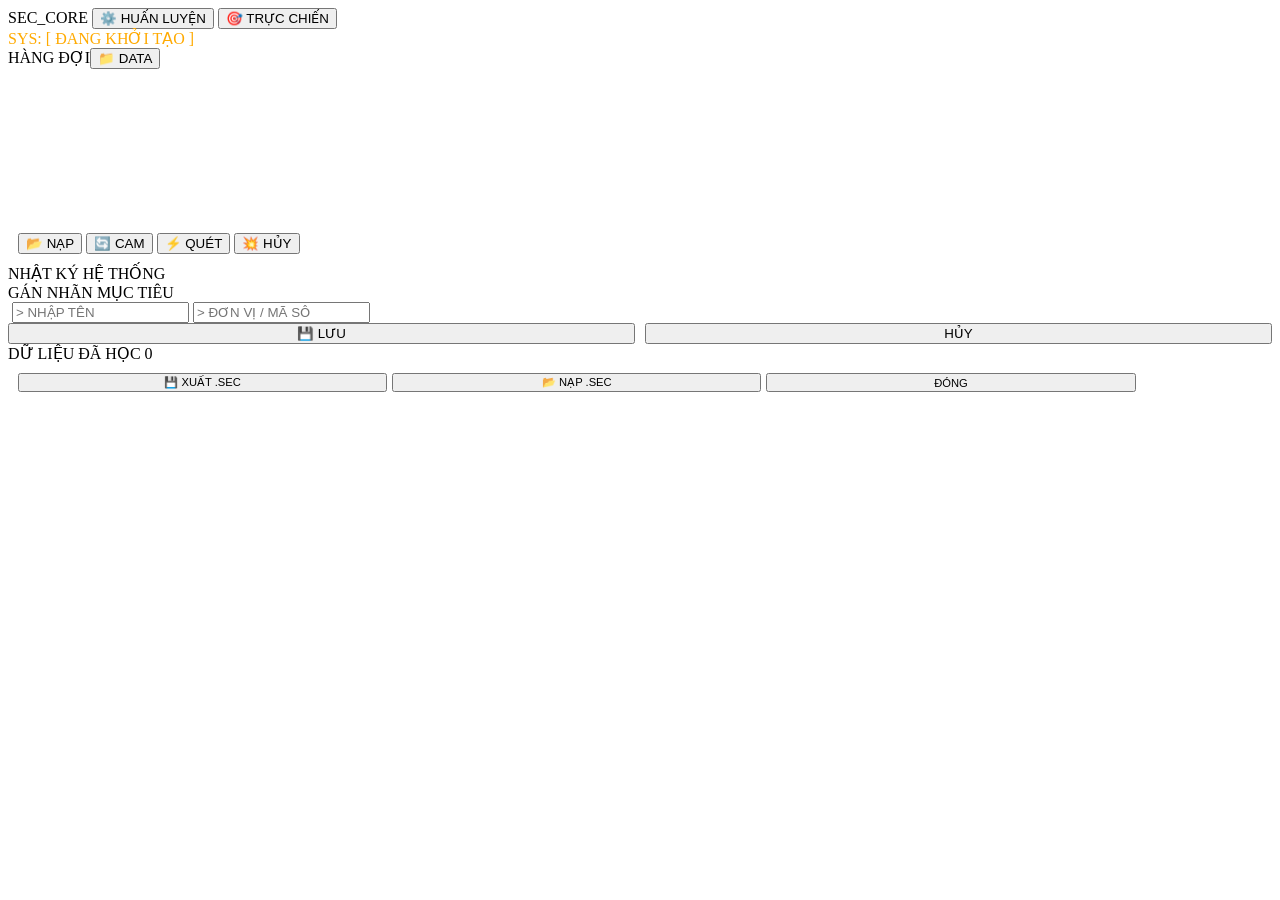
==== commit 879a0e18: "Create index.html" ====
--- a/index.html
+++ b/index.html
@@ -2,9 +2,8 @@
 <html lang="vi">
 <head>
     <meta charset="UTF-8">
-    <!-- THẺ QUAN TRỌNG CHO IPHONE: Chống zoom, ép tỷ lệ 1:1 -->
     <meta name="viewport" content="width=device-width, initial-scale=1.0, maximum-scale=1.0, user-scalable=no">
-    <title>SEC_CORE V3 - MẮT THẦN</title>
+    <title>SEC_CORE V4 - MẮT THẦN</title>
     <link rel="stylesheet" href="style.css">
 </head>
 <body>
@@ -16,7 +15,6 @@
         <div id="sys-status" class="status-blink" style="color: #ffaa00;">SYS: [ ĐANG KHỞI TẠO ]</div>
     </header>
 
-    <!-- MODULE 1: HUẤN LUYỆN -->
     <div id="module-train" class="module active main-hud">
         <div class="panel">
             <div class="panel-header">HÀNG ĐỢI<button class="btn-mini" onclick="CORE.ui.openDatabaseModal()">📁 DATA</button></div>
@@ -39,7 +37,6 @@
         <div class="panel"><div class="panel-header">NHẬT KÝ HỆ THỐNG</div><div class="panel-body" id="system-logs"></div></div>
     </div>
 
-    <!-- MODULE 2: TRỰC CHIẾN -->
     <div id="module-combat" class="module main-hud" style="display: none;">
         <div class="panel">
             <div class="panel-header">CHỈ HUY CHIẾN DỊCH</div>
@@ -77,7 +74,6 @@
         </div>
     </div>
 
-    <!-- MODAL GÁN NHÃN -->
     <div id="label-modal" class="modal-overlay">
         <div class="panel modal-box">
             <div class="panel-header">GÁN NHÃN MỤC TIÊU</div>
@@ -97,7 +93,6 @@
         </div>
     </div>
 
-    <!-- MODAL DATA -->
     <div id="database-modal" class="modal-overlay">
         <div class="panel modal-box" style="width: 90%;">
             <div class="panel-header">DỮ LIỆU ĐÃ HỌC <span id="db-count">0</span></div>
